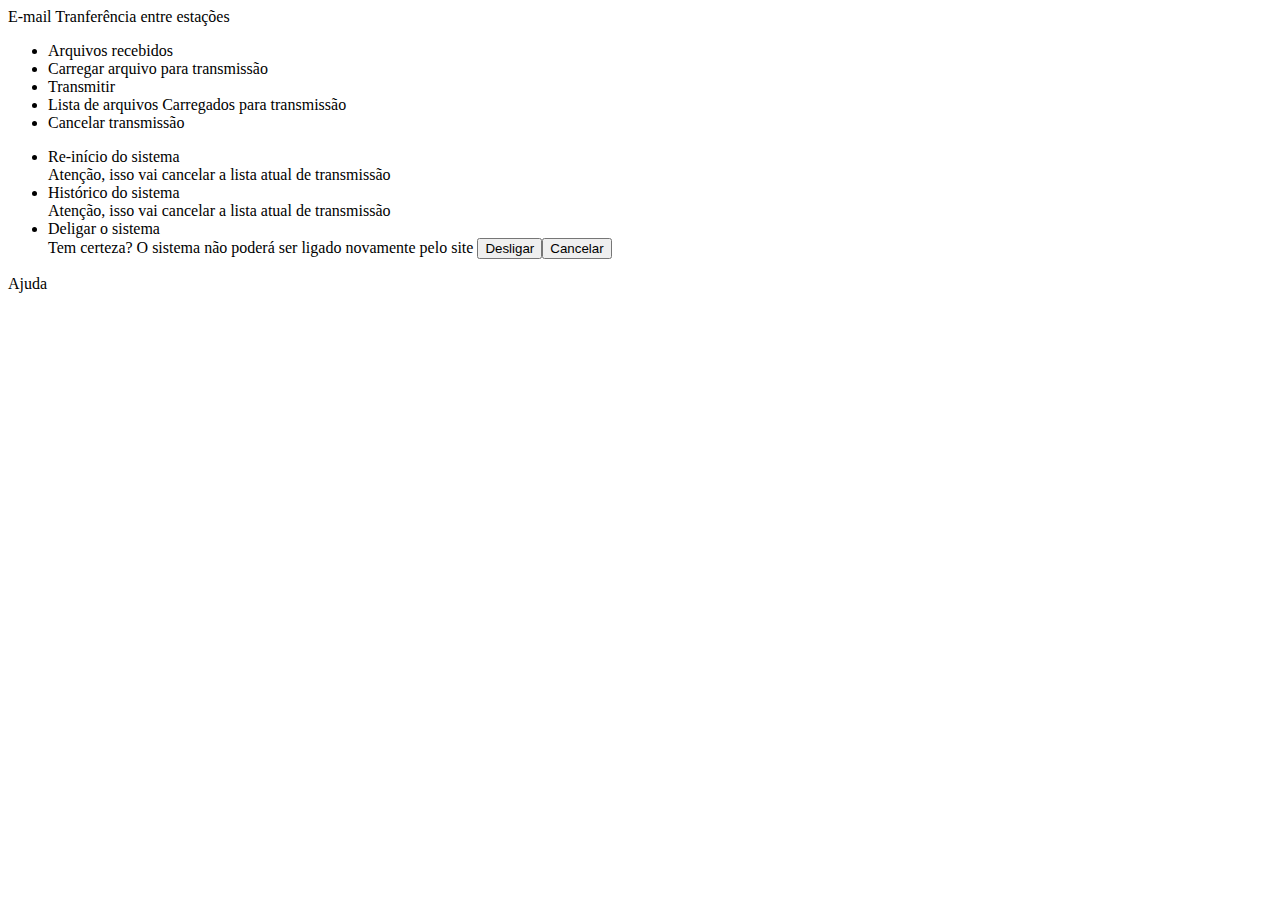
==== index.html @ edea4d31 "initial commit - base files and libs" ====
<html>
<head>
  <link rel="stylesheet" href="styles.css">
  <meta charset="UTF-8">


</head>
<body>

	<a>E-mail</a>


	<a>Tranferência entre estações</a>
	<ul>
		<li><a>Arquivos recebidos</a></li>

		<li><a>Carregar arquivo para transmissão</a>
		</li>
		<li><a>Transmitir</a></li>
		<li><a>Lista de arquivos Carregados para transmissão</a></li>
		<li><a>Cancelar transmissão</a></li>
	</ul>

		<ul>
			<li><a>Re-início do sistema</a>
				<div class="alert"> Atenção, isso vai cancelar a lista atual de transmissão</div>
			</li>
			<li><a>Histórico do sistema</a>
				<div class="alert"> Atenção, isso vai cancelar a lista atual de transmissão</div>
			</li>
			<li><a>Deligar o sistema</a>
				<div class="alert"> Tem certeza? O sistema não poderá ser ligado novamente pelo site <button>Desligar</button><button>Cancelar</button></div>
			</li>
		</ul>

		<a>Ajuda</a>	

</body>

<script src="lib/angular/angular.min.js"></script>


</html>
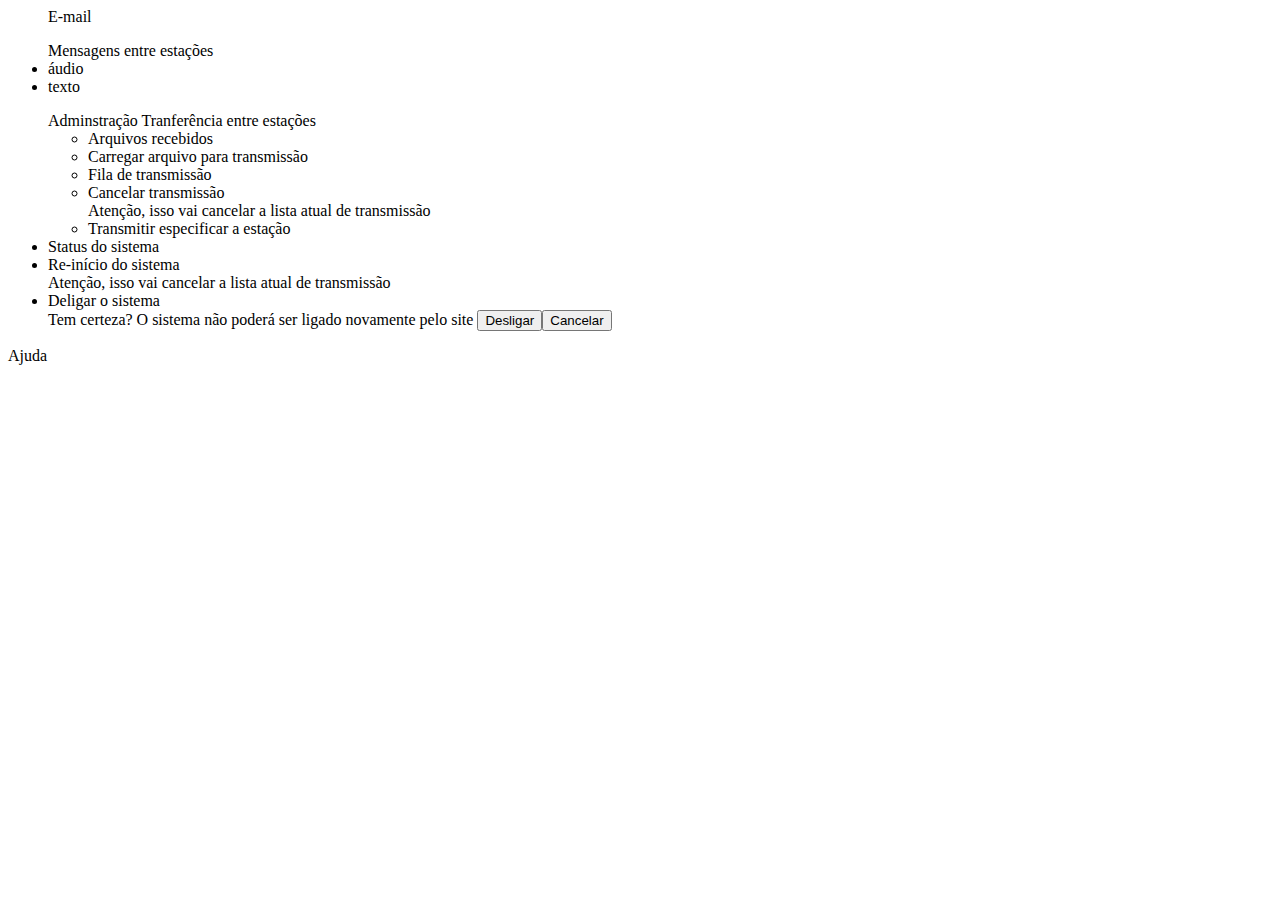
==== commit eed7d646: "structure after meeting" ====
--- a/index.html
+++ b/index.html
@@ -7,31 +7,39 @@
 </head>
 <body>
 
-	<a>E-mail</a>
+	<ul>E-mail</ul>
+	<ul>Mensagens entre estações
+		<li>áudio</li>
+		<li>texto</li>
+	</ul>
+		
+	<ul> Adminstração
 
+		<a>Tranferência entre estações</a>
+			<ul>
+				<li><a>Arquivos recebidos</a></li>
+				<li><a>Carregar arquivo para transmissão</a></li>
+				<li><a>Fila de transmissão</a>
+						<li><a>Cancelar transmissão</a><div class="alert"> Atenção, isso vai cancelar a lista atual de transmissão</div></li>
+				</li>
+				<li><a>Transmitir</a>
+					especificar a estação
+				</li>
 
-	<a>Tranferência entre estações</a>
-	<ul>
-		<li><a>Arquivos recebidos</a></li>
+				
+			</ul>
+			
 
-		<li><a>Carregar arquivo para transmissão</a>
-		</li>
-		<li><a>Transmitir</a></li>
-		<li><a>Lista de arquivos Carregados para transmissão</a></li>
-		<li><a>Cancelar transmissão</a></li>
-	</ul>
-
-		<ul>
+			<li><a>Status do sistema</a></li>
 			<li><a>Re-início do sistema</a>
 				<div class="alert"> Atenção, isso vai cancelar a lista atual de transmissão</div>
 			</li>
-			<li><a>Histórico do sistema</a>
-				<div class="alert"> Atenção, isso vai cancelar a lista atual de transmissão</div>
-			</li>
+
 			<li><a>Deligar o sistema</a>
 				<div class="alert"> Tem certeza? O sistema não poderá ser ligado novamente pelo site <button>Desligar</button><button>Cancelar</button></div>
 			</li>
-		</ul>
+			
+	</ul>
 
 		<a>Ajuda</a>	
 
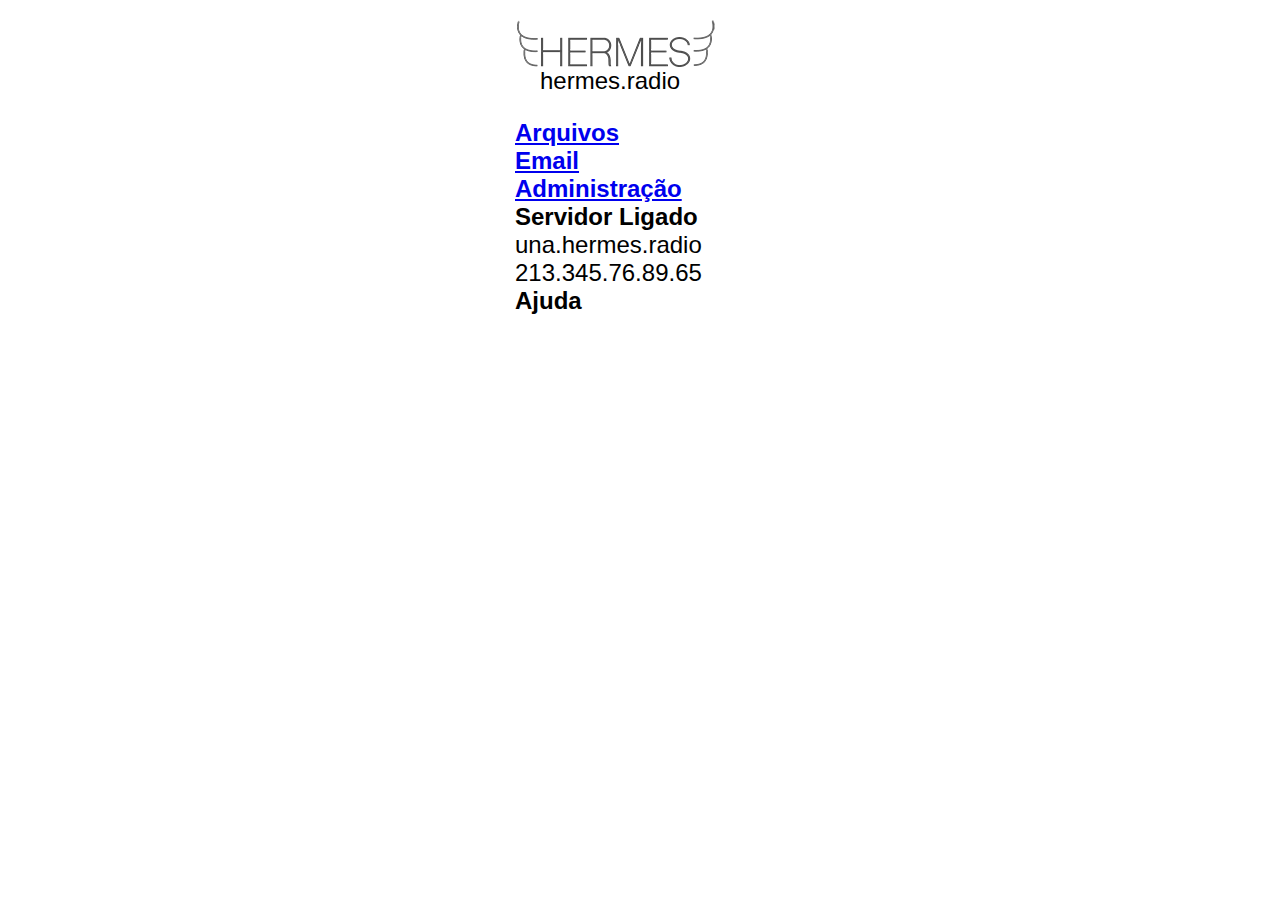
==== commit 21f74e8f: "basic html structure" ====
--- a/index.html
+++ b/index.html
@@ -2,46 +2,37 @@
 <head>
   <link rel="stylesheet" href="styles.css">
   <meta charset="UTF-8">
-
-
+  <meta name="viewport" content="width=device-width, initial-scale=1.0">
+  <title>Hermes.radio</title>
 </head>
 <body>
 
-	<ul>E-mail</ul>
-	<ul>Mensagens entre estações
-		<li>áudio</li>
-		<li>texto</li>
-	</ul>
-		
-	<ul> Adminstração
 
-		<a>Tranferência entre estações</a>
-			<ul>
-				<li><a>Arquivos recebidos</a></li>
-				<li><a>Carregar arquivo para transmissão</a></li>
-				<li><a>Fila de transmissão</a>
-						<li><a>Cancelar transmissão</a><div class="alert"> Atenção, isso vai cancelar a lista atual de transmissão</div></li>
-				</li>
-				<li><a>Transmitir</a>
-					especificar a estação
-				</li>
+<!-- <section ng-controller="appHermes" >
 
-				
-			</ul>
-			
+<div ng-view></div> -->
+<header>
+<a href="index.html"><img src="img/logohermes.png"></a>
+<h1>hermes.radio</h1>
+</header>
 
-			<li><a>Status do sistema</a></li>
-			<li><a>Re-início do sistema</a>
-				<div class="alert"> Atenção, isso vai cancelar a lista atual de transmissão</div>
-			</li>
+<h2><a href="files.html">Arquivos</a></h2>
 
-			<li><a>Deligar o sistema</a>
-				<div class="alert"> Tem certeza? O sistema não poderá ser ligado novamente pelo site <button>Desligar</button><button>Cancelar</button></div>
-			</li>
-			
-	</ul>
+<h2><a href="login.html">Email</a></h2>
 
-		<a>Ajuda</a>	
+<h3><a href="sysadmin.html">Administração</a></h3>
+
+<h4>Servidor Ligado</h4>
+<p>una.hermes.radio</p>
+<p>213.345.76.89.65</p>
+
+
+<h4>Ajuda</h4>
+  
+    
+</section>
+
+
 
 </body>
 
--- a/styles.css
+++ b/styles.css
@@ -0,0 +1,29 @@
+* {
+
+	font-family: helvetica, arial, sans-serif;
+	font-size: 24px;
+	margin: 0;
+	padding: 0;
+}
+
+body {
+	max-width: 250px;
+	margin: 20px auto;
+}
+
+#login a, #login button, #sysadmin a, #sysadmin button {
+	display: block;
+}
+
+ #sysadmin{
+	margin-left: 25px;
+}
+
+header {
+	margin-bottom: 24px;
+}
+
+header h1 {
+	font-weight: normal;
+	margin-left: 25px;
+}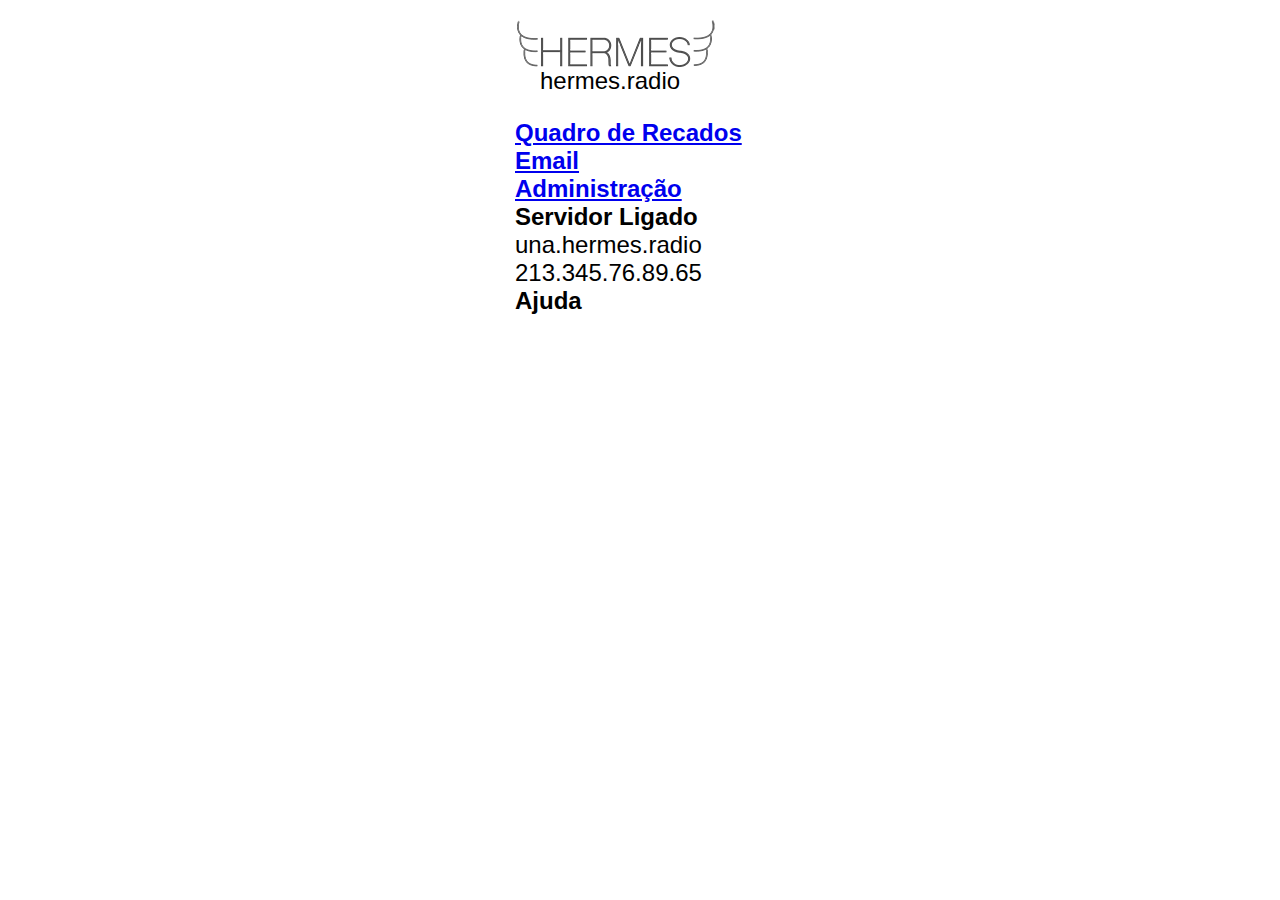
==== commit 8e12ae87: "fixing identation and names - part 1" ====
--- a/index.html
+++ b/index.html
@@ -1,42 +1,39 @@
 <html>
-<head>
-  <link rel="stylesheet" href="styles.css">
-  <meta charset="UTF-8">
-  <meta name="viewport" content="width=device-width, initial-scale=1.0">
-  <title>Hermes.radio</title>
-</head>
-<body>
+  <head>
+    <link rel="stylesheet" href="styles.css">
+    <meta charset="UTF-8">
+    <meta name="viewport" content="width=device-width, initial-scale=1.0">
+    <title>Hermes.radio</title>
+  </head>
+  <body>
 
 
-<!-- <section ng-controller="appHermes" >
+    <!-- <section ng-controller="appHermes" >
 
-<div ng-view></div> -->
-<header>
-<a href="index.html"><img src="img/logohermes.png"></a>
-<h1>hermes.radio</h1>
-</header>
+         <div ng-view></div> -->
+         <header>
+           <a href="index.html"><img src="img/logohermes.png"></a>
+           <h1>hermes.radio</h1>
+         </header>
 
-<h2><a href="files.html">Arquivos</a></h2>
+         <h2><a href="files.html">Quadro de Recados</a></h2>
 
-<h2><a href="login.html">Email</a></h2>
+         <h2><a href="webmail_login.html">Email</a></h2>
 
-<h3><a href="sysadmin.html">Administração</a></h3>
+         <h3><a href="sysadmin.html">Administração</a></h3>
 
-<h4>Servidor Ligado</h4>
-<p>una.hermes.radio</p>
-<p>213.345.76.89.65</p>
+         <h4>Servidor Ligado</h4>
+         <p>una.hermes.radio</p>
+         <p>213.345.76.89.65</p>
 
 
-<h4>Ajuda</h4>
-  
-    
-</section>
+         <h4>Ajuda</h4>
+
+    </section>
+
+  </body>
+
+  <script src="lib/angular/angular.min.js"></script>
 
 
-
-</body>
-
-<script src="lib/angular/angular.min.js"></script>
-
-
-</html>+</html>
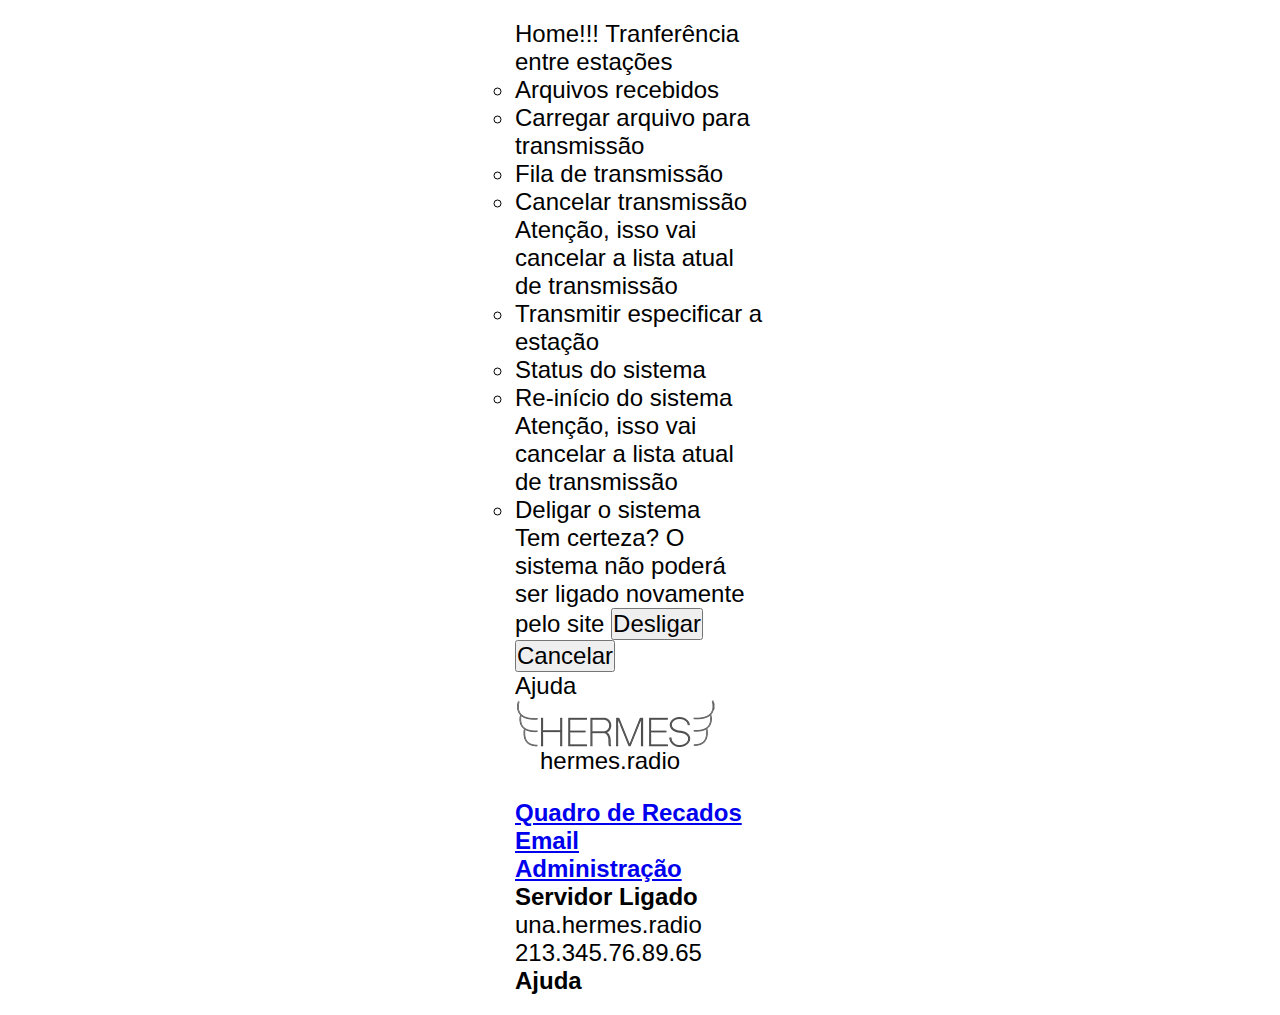
==== commit f3244422: "htaccess, more lib fixes, added admin.js copied from home.js" ====
--- a/index.html
+++ b/index.html
@@ -1,22 +1,30 @@
-<html>
+<html ng-app="app">
   <head>
     <link rel="stylesheet" href="styles.css">
     <meta charset="UTF-8">
     <meta name="viewport" content="width=device-width, initial-scale=1.0">
     <title>Hermes.radio</title>
+
+    <script src="lib/angular/angular.js"></script>
+    <script src="lib/angular/angular-route.js"></script>
+    <script src="lib/angular/angular-touch.min.js"></script>
+    
+    <script src="scripts/controllers/app.js"></script>
+    <script src="scripts/controllers/hermes.js"></script>
+
   </head>
   <body>
 
+    <section ng-controller="hermesController" >
 
-    <!-- <section ng-controller="appHermes" >
+      <div ng-view></div>
 
-         <div ng-view></div> -->
          <header>
            <a href="index.html"><img src="img/logohermes.png"></a>
            <h1>hermes.radio</h1>
          </header>
 
-         <h2><a href="files.html">Quadro de Recados</a></h2>
+         <h2><a href="bulletin_board.html">Quadro de Recados</a></h2>
 
          <h2><a href="webmail_login.html">Email</a></h2>
 
@@ -26,14 +34,11 @@
          <p>una.hermes.radio</p>
          <p>213.345.76.89.65</p>
 
-
          <h4>Ajuda</h4>
 
     </section>
 
   </body>
 
-  <script src="lib/angular/angular.min.js"></script>
-
 
 </html>
